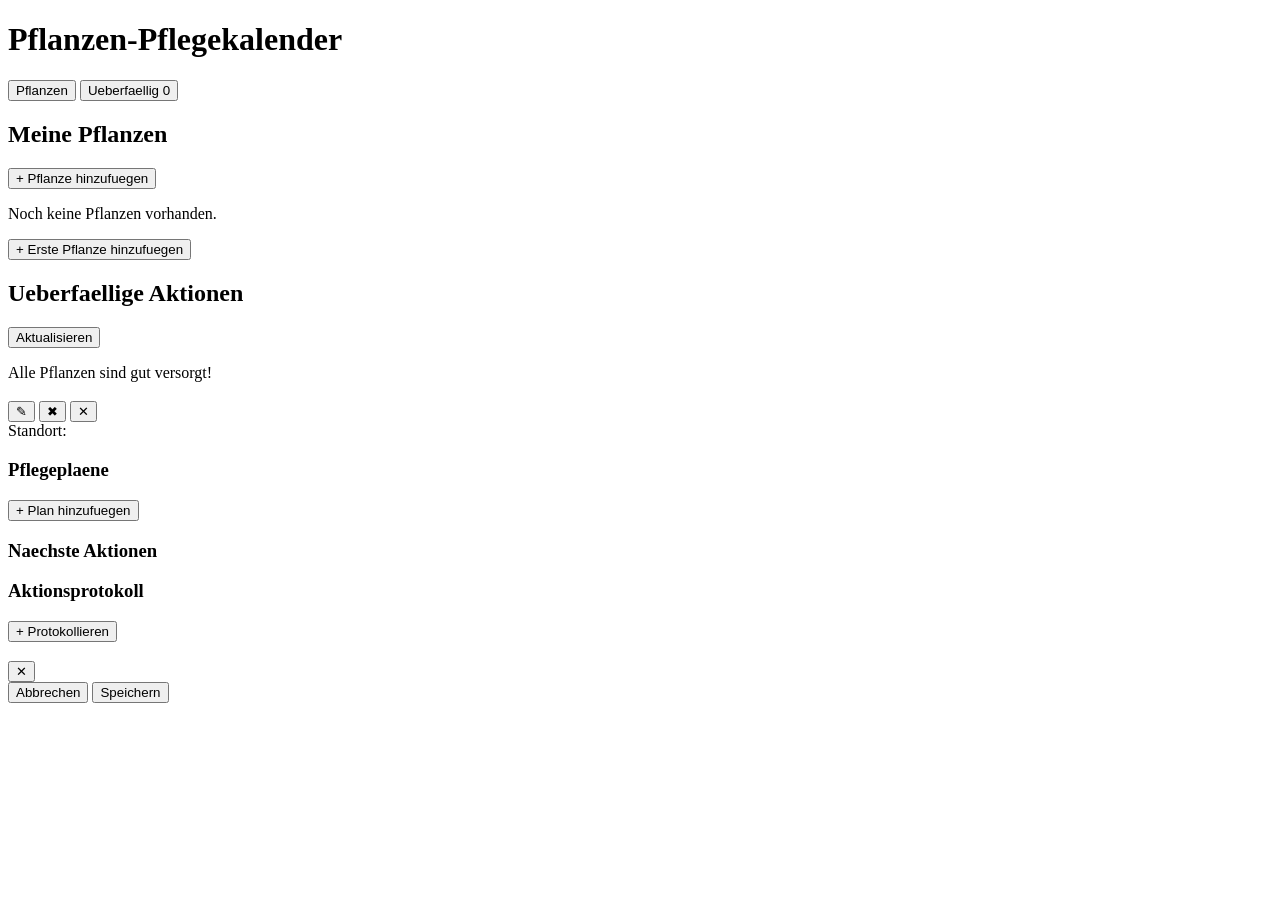
==== src/templates/index.html @ 295f51b4 "Initial commit (history wiped)" ====
<!DOCTYPE html>
<html lang="de">
<head>
  <meta charset="UTF-8">
  <meta name="viewport" content="width=device-width, initial-scale=1.0">
  <title>Pflanzen-Pflegekalender</title>
  <link rel="stylesheet" href="/static/style.css">
</head>
<body>

<header>
  <div class="header-inner">
    <h1>Pflanzen-Pflegekalender</h1>
    <nav>
      <button class="tab-btn active" data-tab="plants">Pflanzen</button>
      <button class="tab-btn" data-tab="overdue">
        Ueberfaellig
        <span id="overdue-badge" class="badge hidden">0</span>
      </button>
    </nav>
  </div>
</header>

<div class="layout">

  <main id="main-content">

    <!-- Plants tab -->
    <div id="tab-plants" class="tab active">
      <div class="toolbar">
        <h2>Meine Pflanzen</h2>
        <button class="btn-primary" id="btn-add-plant">+ Pflanze hinzufuegen</button>
      </div>
      <div id="plants-grid" class="plants-grid"></div>
      <div id="plants-empty" class="empty-state hidden">
        <p>Noch keine Pflanzen vorhanden.</p>
        <button class="btn-primary" id="btn-add-plant-empty">+ Erste Pflanze hinzufuegen</button>
      </div>
    </div>

    <!-- Overdue tab -->
    <div id="tab-overdue" class="tab">
      <div class="toolbar">
        <h2>Ueberfaellige Aktionen</h2>
        <button class="btn-secondary" id="btn-refresh-overdue">Aktualisieren</button>
      </div>
      <div id="overdue-list"></div>
      <div id="overdue-empty" class="empty-state hidden">
        <p>Alle Pflanzen sind gut versorgt!</p>
      </div>
    </div>

  </main>

  <!-- Detail panel -->
  <aside id="detail-panel" class="detail-panel hidden">
    <div class="detail-header">
      <div class="detail-title">
        <h2 id="detail-name"></h2>
        <p id="detail-species" class="muted italic"></p>
      </div>
      <div class="detail-actions">
        <button class="btn-icon" id="btn-edit-plant" title="Bearbeiten">&#9998;</button>
        <button class="btn-icon btn-danger" id="btn-delete-plant" title="Loeschen">&#10006;</button>
        <button class="btn-icon" id="btn-close-detail" title="Schliessen">&#10005;</button>
      </div>
    </div>

    <div class="detail-meta">
      Standort: <strong id="detail-location"></strong>
    </div>

    <section class="detail-section">
      <h3>Pflegeplaene</h3>
      <div id="schedules-container"></div>
      <button class="btn-secondary btn-sm mt-s" id="btn-add-schedule">+ Plan hinzufuegen</button>
    </section>

    <section class="detail-section">
      <h3>Naechste Aktionen</h3>
      <div id="next-actions-container"></div>
    </section>

    <section class="detail-section">
      <div class="section-row">
        <h3>Aktionsprotokoll</h3>
        <button class="btn-primary btn-sm" id="btn-log-action">+ Protokollieren</button>
      </div>
      <div id="log-container"></div>
    </section>
  </aside>

</div>

<!-- Modal -->
<div id="modal-overlay" class="modal-overlay hidden">
  <div class="modal">
    <div class="modal-header">
      <h3 id="modal-title"></h3>
      <button class="btn-icon" id="modal-close">&#10005;</button>
    </div>
    <div id="modal-body" class="modal-body"></div>
    <div class="modal-footer">
      <button class="btn-secondary" id="modal-cancel">Abbrechen</button>
      <button class="btn-primary" id="modal-confirm">Speichern</button>
    </div>
  </div>
</div>

<script src="/static/app.js"></script>
</body>
</html>
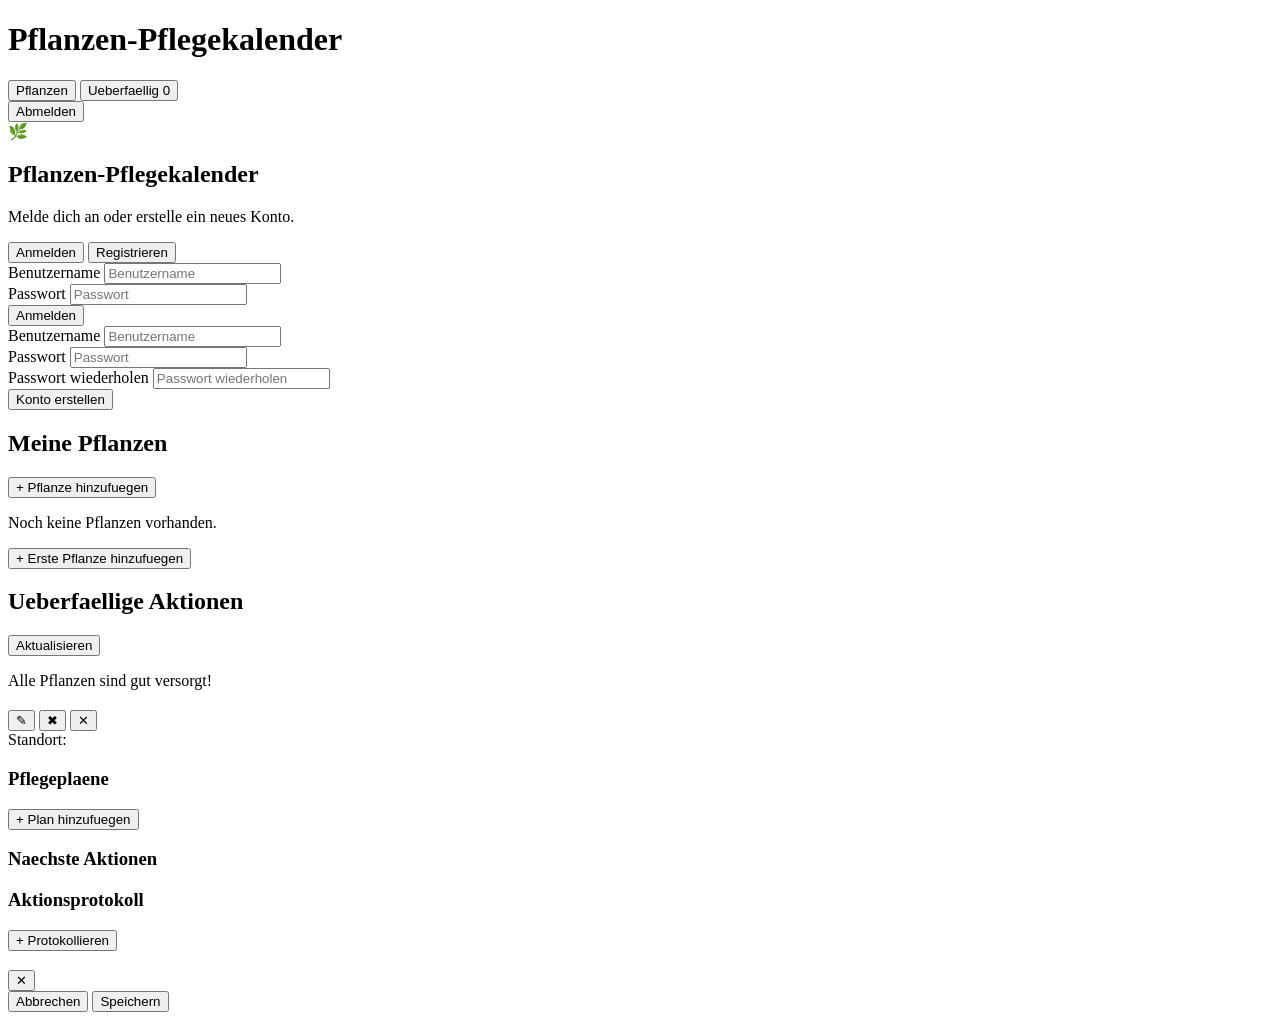
==== commit 9f483720: "Fetch frontend login assets from feature branch frontend-login" ====
--- a/src/templates/index.html
+++ b/src/templates/index.html
@@ -18,8 +18,60 @@
         <span id="overdue-badge" class="badge hidden">0</span>
       </button>
     </nav>
+    <div id="header-user" class="header-user hidden">
+      <span id="header-username" class="header-username"></span>
+      <button class="btn-logout" id="btn-logout">Abmelden</button>
+    </div>
   </div>
 </header>
+
+<!-- Auth screen — shown when not logged in -->
+<div id="auth-screen" class="auth-screen">
+  <div class="auth-card">
+    <div class="auth-logo">
+      <div class="auth-logo-icon">&#127807;</div>
+      <h2>Pflanzen-Pflegekalender</h2>
+      <p>Melde dich an oder erstelle ein neues Konto.</p>
+    </div>
+
+    <div class="auth-tabs">
+      <button class="auth-tab active" data-auth="login">Anmelden</button>
+      <button class="auth-tab" data-auth="register">Registrieren</button>
+    </div>
+
+    <!-- Login -->
+    <div id="auth-form-login" class="auth-form">
+      <div class="field">
+        <label>Benutzername</label>
+        <input type="text" id="login-username" autocomplete="username" placeholder="Benutzername">
+      </div>
+      <div class="field">
+        <label>Passwort</label>
+        <input type="password" id="login-password" autocomplete="current-password" placeholder="Passwort">
+      </div>
+      <div id="login-error" class="auth-error hidden"></div>
+      <button class="btn-primary auth-submit" id="btn-do-login">Anmelden</button>
+    </div>
+
+    <!-- Register -->
+    <div id="auth-form-register" class="auth-form hidden">
+      <div class="field">
+        <label>Benutzername</label>
+        <input type="text" id="reg-username" autocomplete="username" placeholder="Benutzername">
+      </div>
+      <div class="field">
+        <label>Passwort</label>
+        <input type="password" id="reg-password" autocomplete="new-password" placeholder="Passwort">
+      </div>
+      <div class="field">
+        <label>Passwort wiederholen</label>
+        <input type="password" id="reg-password2" autocomplete="new-password" placeholder="Passwort wiederholen">
+      </div>
+      <div id="reg-error" class="auth-error hidden"></div>
+      <button class="btn-primary auth-submit" id="btn-do-register">Konto erstellen</button>
+    </div>
+  </div>
+</div>
 
 <div class="layout">
 
